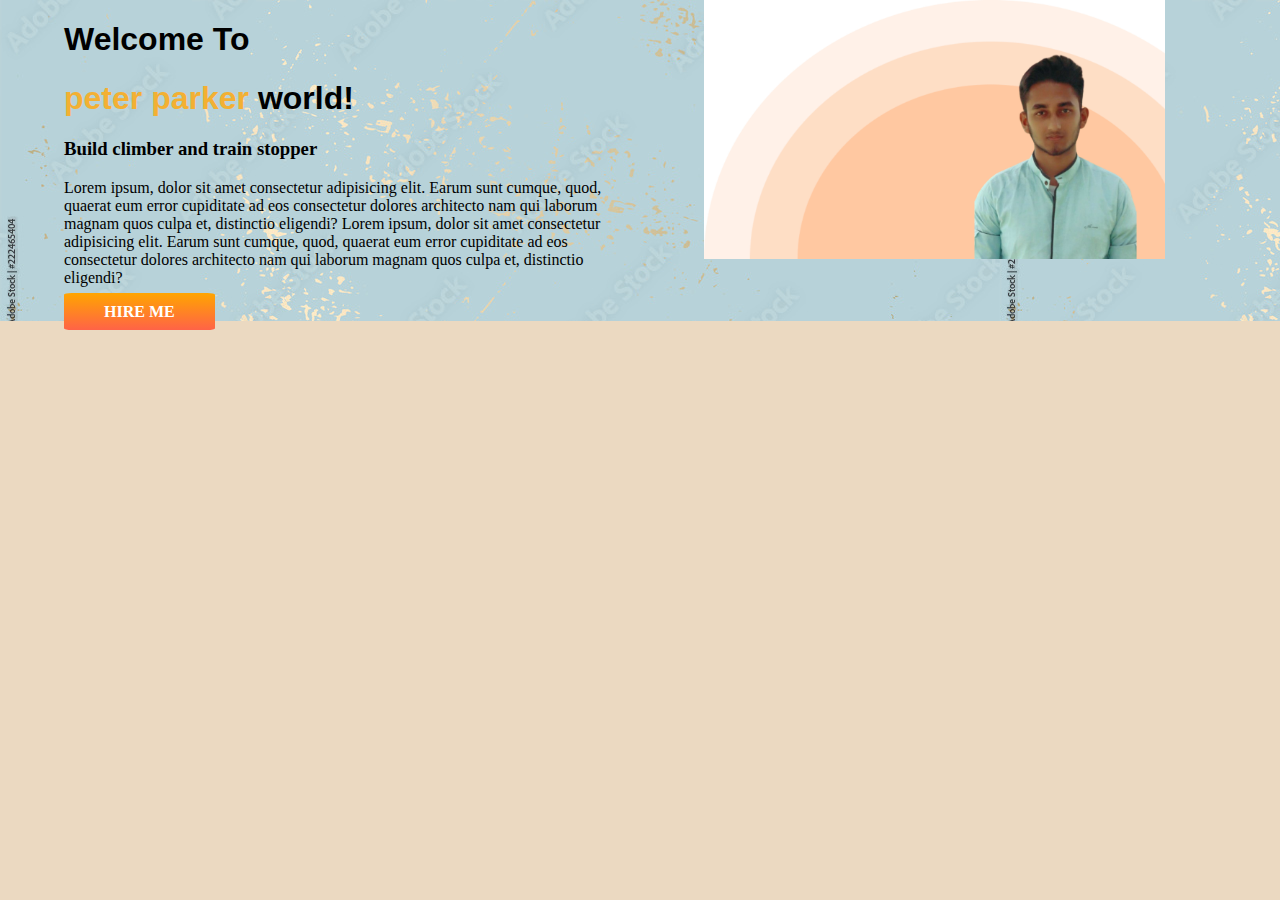
==== 2nd-dexin.html @ 7c10bee6 "my change code" ====
<!DOCTYPE html>
<html lang="en">
<head>
    <meta charset="UTF-8">
    <meta name="viewport" content="width=device-width, initial-scale=1.0">
    <title>Document</title>
    <link rel="stylesheet" href="/style2.css">
</head>
<body>
   <section class="d-flex top-benar">
        <div class="img-modify">
            <h1 class="poppins-regular">Welcome To </h1>
            <h1 class="poppins-regular"> <span class="orange-color">peter parker</span> world!</h1>
            <h3>Build climber and train stopper</h3>
            <p>Lorem ipsum, dolor sit amet consectetur adipisicing elit. Earum sunt cumque, quod, quaerat eum error cupiditate ad eos consectetur dolores architecto nam qui laborum magnam quos culpa et, distinctio eligendi? Lorem ipsum, dolor sit amet consectetur adipisicing elit. Earum sunt cumque, quod, quaerat eum error cupiditate ad eos consectetur dolores architecto nam qui laborum magnam quos culpa et, distinctio eligendi?
            </p>
            <a class="link-button" target="_blank" href="ffdg">HIRE ME</a>
       </div>
       <div class=" img-modify">
            <img src="/images/f11.jpg" alt="">
       </div>
   </section>
</body>
</html>
---- style2.css ----
.poppins-regular {
    font-family: "Poppins", sans-serif;
    font-weight: 600;
    font-style: normal;
  }
.d-flex{
    display: flex;
  }
body{
    background-color: hsl(34, 52%, 84%);
    margin: 0px;
}
.link-button{
    color: white;
    text-decoration: none;
    border-radius: 5%;
    background-image: linear-gradient(orange, tomato);
    padding: 10px 40px;
    font-weight: 700;
}
.orange-color{
    color: rgb(243, 176, 51);
}
.img-modify{
    width: 50%;
    padding-left: 5%;
}
.img-modify img{
    width: 80%;
}
/* backrounde image bosason tag css */
.top-benar{
   /*  background-image: linear-gradient(white, rgb(250, 234, 205)); */
   background-image: url(/images/web3.jpg);
}
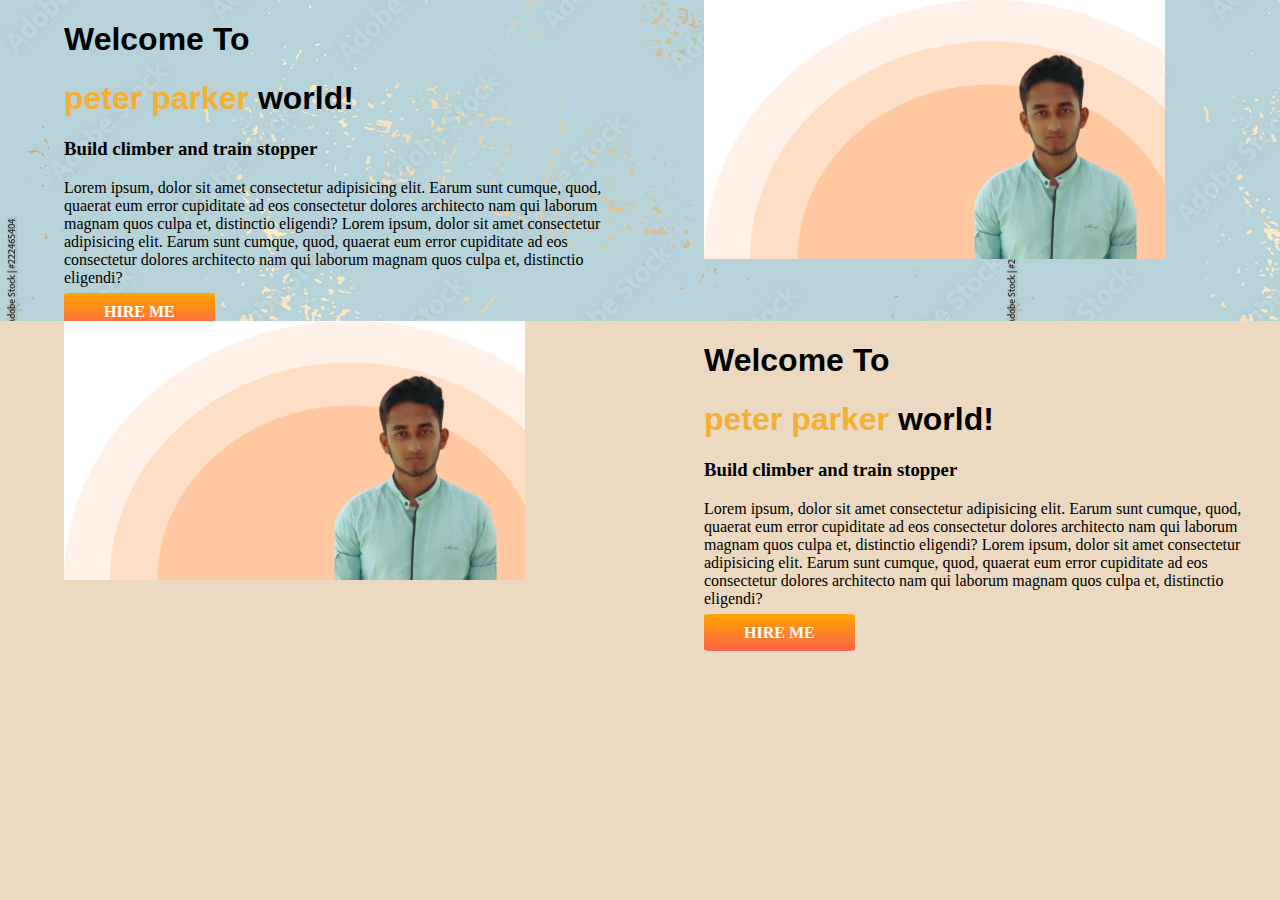
==== commit 3f33d528: "my change code" ====
--- a/2nd-dexin.html
+++ b/2nd-dexin.html
@@ -20,5 +20,20 @@
             <img src="/images/f11.jpg" alt="">
        </div>
    </section>
+
+
+   <section class="d-flex ">
+    <div class=" img-modify">
+        <img src="/images/f11.jpg" alt="">
+   </div>
+   <div class="img-modify">
+            <h1 class="poppins-regular">Welcome To </h1>
+            <h1 class="poppins-regular"> <span class="orange-color">peter parker</span> world!</h1>
+            <h3>Build climber and train stopper</h3>
+            <p>Lorem ipsum, dolor sit amet consectetur adipisicing elit. Earum sunt cumque, quod, quaerat eum error cupiditate ad eos consectetur dolores architecto nam qui laborum magnam quos culpa et, distinctio eligendi? Lorem ipsum, dolor sit amet consectetur adipisicing elit. Earum sunt cumque, quod, quaerat eum error cupiditate ad eos consectetur dolores architecto nam qui laborum magnam quos culpa et, distinctio eligendi?
+            </p>
+            <a class="link-button" target="_blank" href="ffdg">HIRE ME</a>
+       </div>
+   </section>
 </body>
 </html>